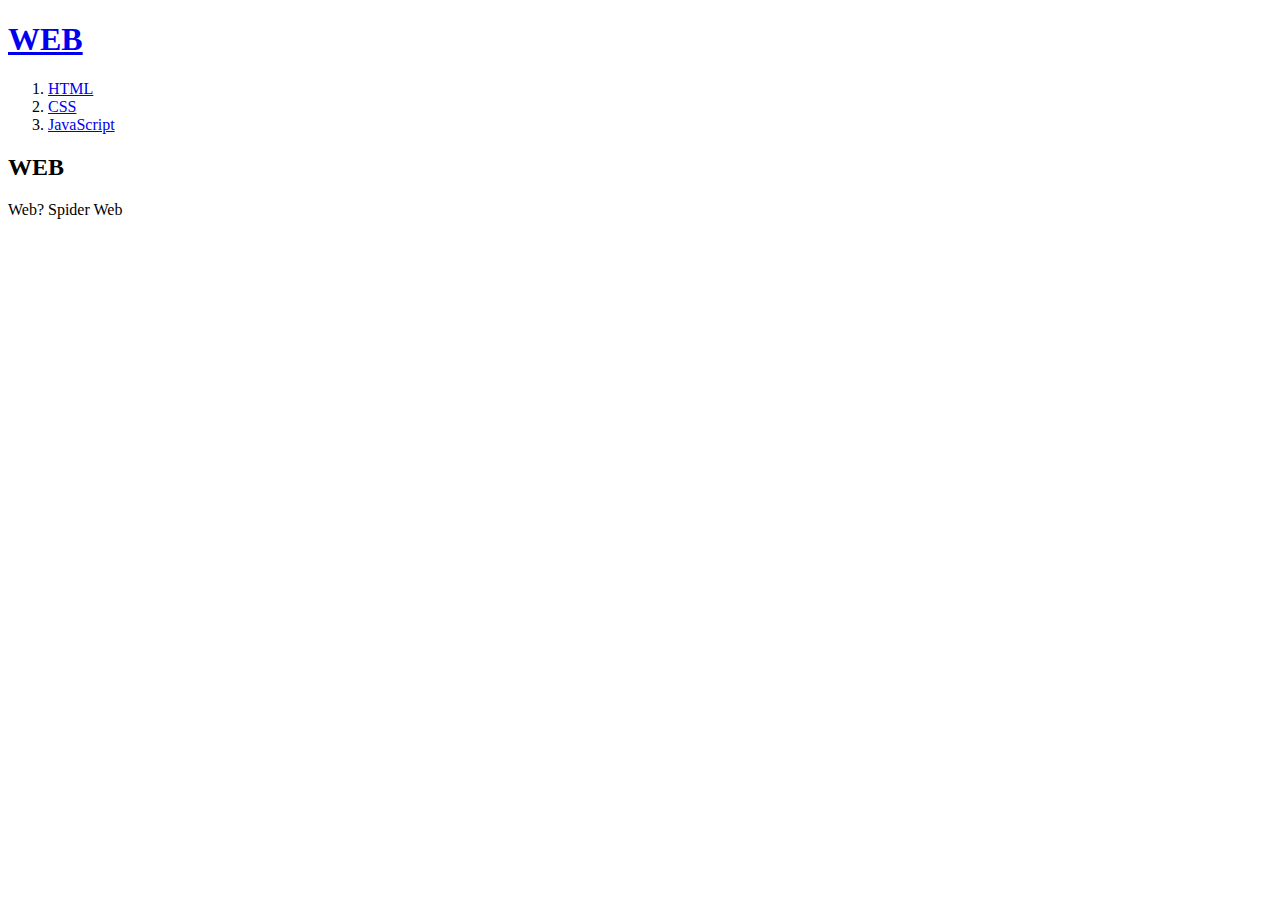
==== index.html @ 0b982f16 "website" ====
<!doctype html>
<html>
<head>
<title>WEB1 - Welcome</title>
<meta charset="utf-8">
</head>
<body>
  <h1><a href="index.html">WEB</a></h1>
<ol>
<li><a href="1.html">HTML</a></li>
<li><a href="2.html">CSS</a></li>
<li><a href="3.html">JavaScript</a></li>
</ol>
<h2>WEB</h2>
<p>Web? Spider Web</p></body></html>
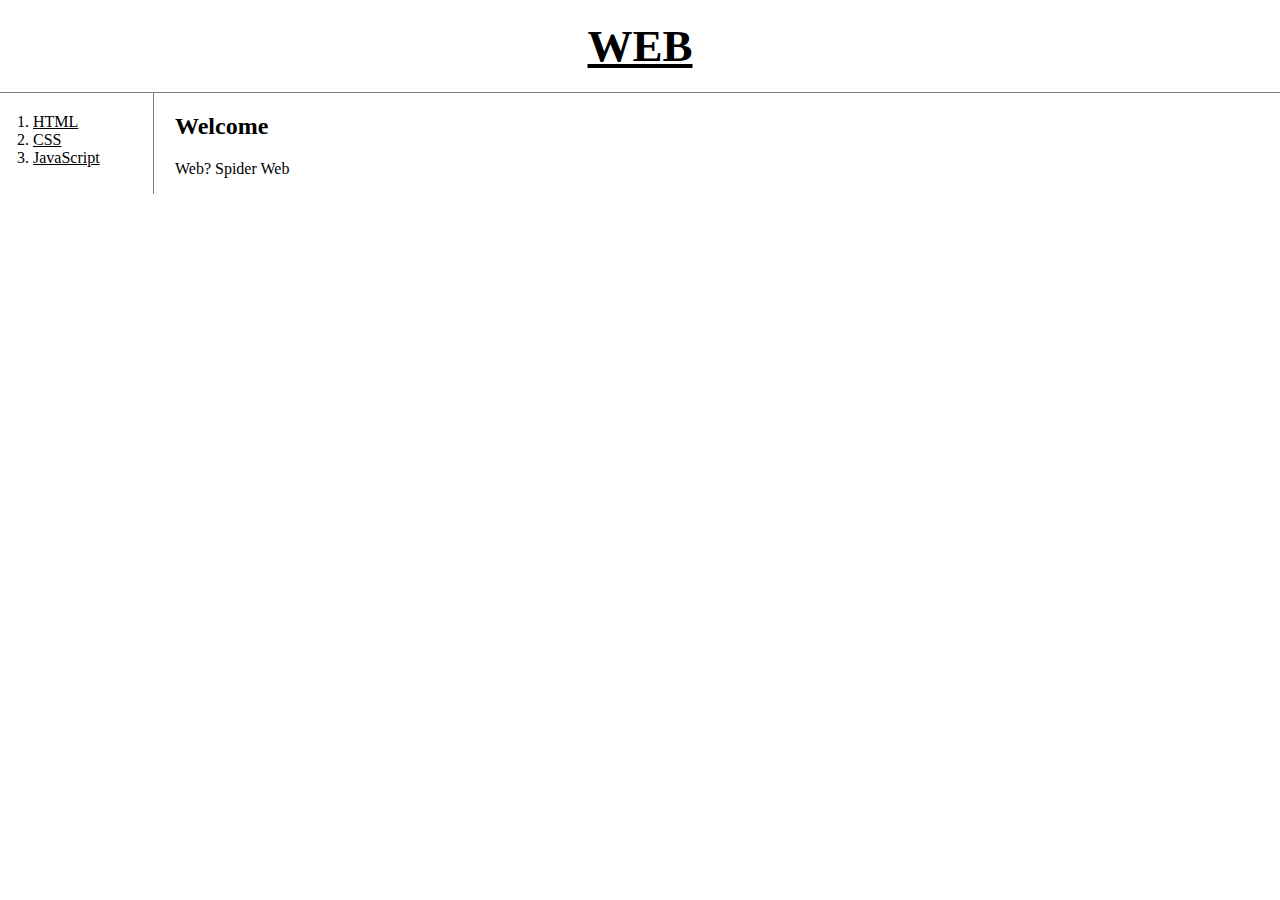
==== commit b5ca6777: "Add files via upload" ====
--- a/index.html
+++ b/index.html
@@ -3,13 +3,16 @@
 <head>
 <title>WEB1 - Welcome</title>
 <meta charset="utf-8">
+<link rel="stylesheet" href="style.css">
 </head>
 <body>
   <h1><a href="index.html">WEB</a></h1>
+  <div id="grid">
 <ol>
 <li><a href="1.html">HTML</a></li>
 <li><a href="2.html">CSS</a></li>
 <li><a href="3.html">JavaScript</a></li>
 </ol>
-<h2>WEB</h2>
-<p>Web? Spider Web</p></body></html>
+<div id="article">
+<h2>Welcome</h2>
+<p>Web? Spider Web</p></div></div></body></html>
--- a/style.css
+++ b/style.css
@@ -0,0 +1,40 @@
+body{
+  margin:0;
+}
+a {
+  color:black;
+}
+h1 {
+  font-size:45px;
+  text-align:center;
+  border-bottom:1px solid gray;
+  margin:0;
+  padding:20px;
+}
+ol{
+  border-right:1px solid gray;
+  width:100px;
+  margin:0;
+  padding:20px;
+}
+#grid{
+  display:grid;
+  grid-template-columns:150px 1fr;
+}
+#grid ol{
+  padding-left:33px;
+}
+#grid #article{
+  padding-left:25px;
+}
+@media(max-width:800px){
+  #grid{
+    display:block;
+  }
+  ol{
+    border-right:none;
+  }
+  h1{
+    border-bottom:none;
+  }
+}
